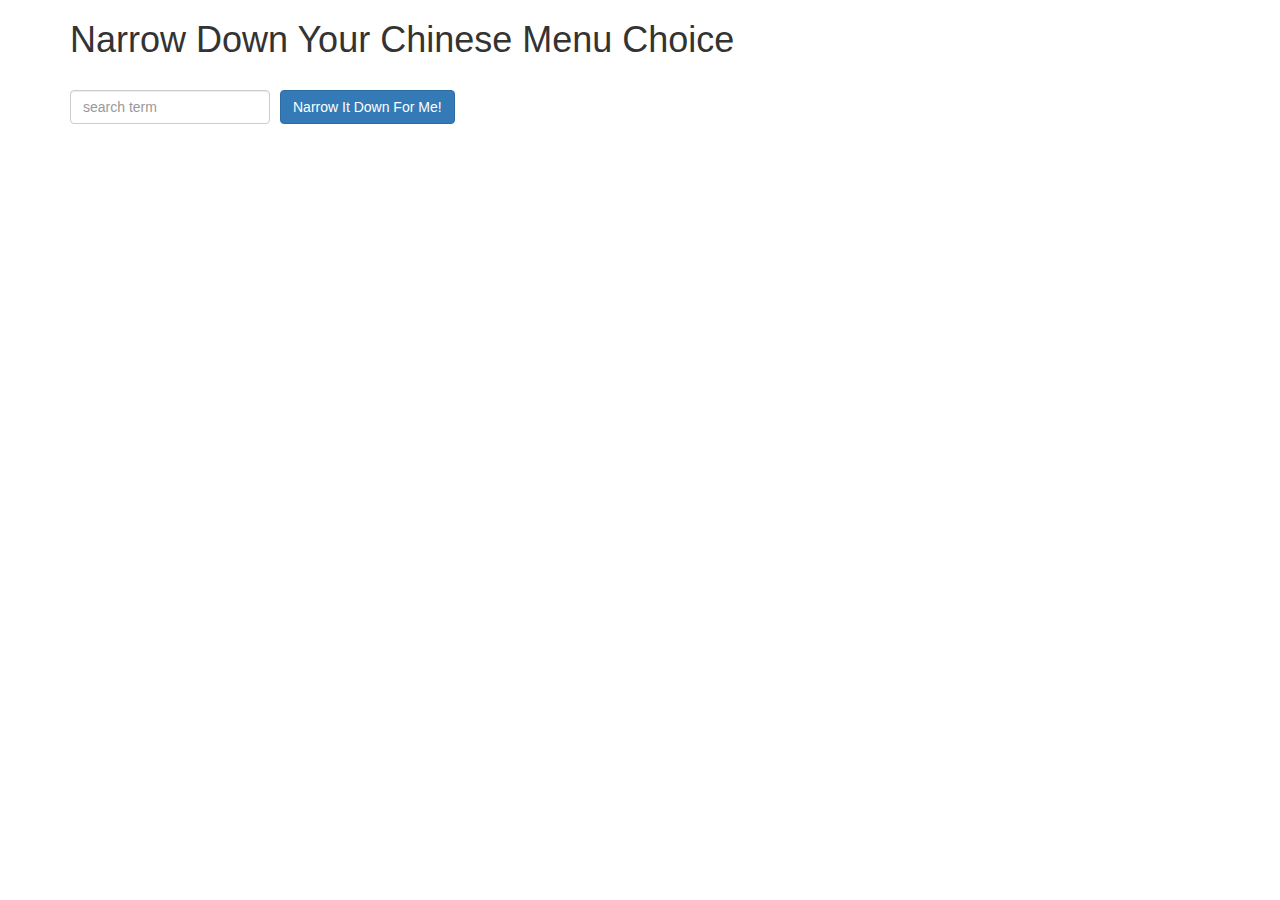
==== mod3_solution/index.html @ 56271a56 "Adding files to not working solution to store" ====
<!doctype html>
<html lang="en" ng-app="NarrowItDownApp">
  <head>
    <meta charset="utf-8">
    <title>Narrow Down Your Menu Choice</title>
    <meta name="viewport" content="width=device-width, initial-scale=1">
    <link rel="stylesheet" href="styles/bootstrap.min.css">
    <link rel="stylesheet" href="styles/styles.css">
    <script src="scripts/angular.min.js"></script>
    <script src="app/app.js"></script>
    <script src="app/constants.js"></script>
    <script src="app/menusearch.service.js"></script>
    <script src="app/narrowItDownController.js"></script>
    <script src="app/foundItems/founditems.directive.js"></script>
    <script src="app/loader/loader.directive.js"></script>
  </head>
<body>
   <div class="container" ng-controller="NarrowItDownController as narrowDown">
    <h1>Narrow Down Your Chinese Menu Choice</h1>

    <div class="form-group">
      <input type="text" placeholder="search term" class="form-control" ng-model = "narrowDown.searchTerm">
    </div>
    <div class="form-group narrow-button">
      <button class="btn btn-primary" ng-click = "narrowDown.narrowItems();">Narrow It Down For Me!</button>
    </div>
    <found-items
      found="narrowDown.found"
      on-remove="narrowDown.removeMenuItem(index)">
    </found-items>
  </div>

</body>
</html>
---- mod3_solution/styles/styles.css ----
h1 {
  margin-bottom: 30px;
}
input[type="text"] {
  width: 200px;
  float: left;
}
.narrow-button {
  float: left;
  margin-left: 10px;
}
.loader {
  display: none;
  margin-left: 5px;
  font-size: 10px;
  float: left;
  border-top: 1.1em solid rgba(147, 147, 147, 0.2);
  border-right: 1.1em solid rgba(147, 147, 147, 0.2);
  border-bottom: 1.1em solid rgba(147, 147, 147, 0.2);
  border-left: 1.1em solid #676767;
  -webkit-transform: translateZ(0);
  -ms-transform: translateZ(0);
  transform: translateZ(0);
  -webkit-animation: load8 1.1s infinite linear;
  animation: load8 1.1s infinite linear;
}
.loader,
.loader:after {
  border-radius: 50%;
  width: 3em;
  height: 3em;
}
@-webkit-keyframes load8 {
  0% {
    -webkit-transform: rotate(0deg);
    transform: rotate(0deg);
  }
  100% {
    -webkit-transform: rotate(360deg);
    transform: rotate(360deg);
  }
}
@keyframes load8 {
  0% {
    -webkit-transform: rotate(0deg);
    transform: rotate(0deg);
  }
  100% {
    -webkit-transform: rotate(360deg);
    transform: rotate(360deg);
  }
}
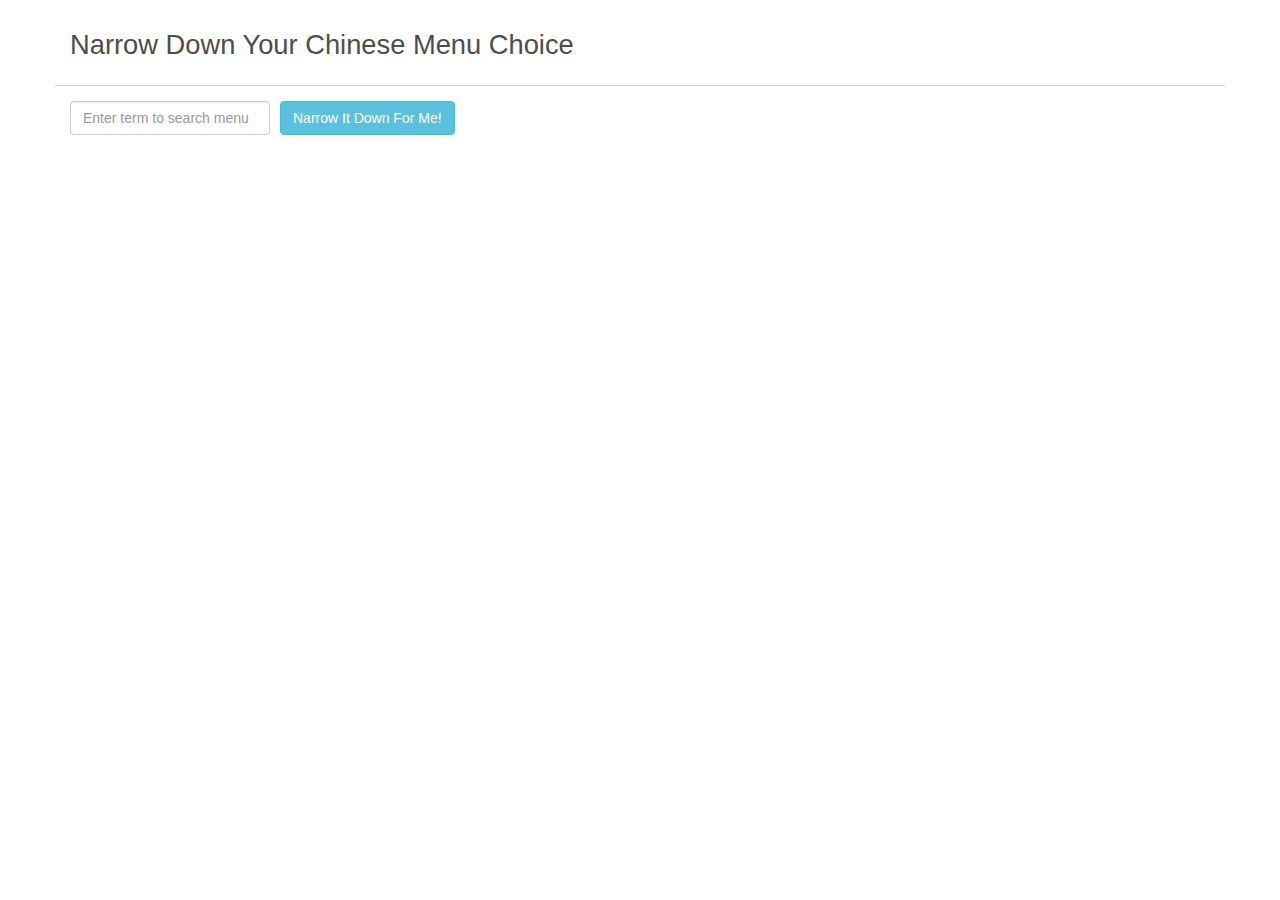
==== commit bbe4e340: "Committing solution" ====
--- a/mod3_solution/index.html
+++ b/mod3_solution/index.html
@@ -1,34 +1,38 @@
 <!doctype html>
-<html lang="en" ng-app="NarrowItDownApp">
+<html ng-app = "NarrowItDownApp">
   <head>
-    <meta charset="utf-8">
-    <title>Narrow Down Your Menu Choice</title>
-    <meta name="viewport" content="width=device-width, initial-scale=1">
+    <meta charset = "utf-8">
+    <title> Narrow Down Menu Choices</title>
+    <meta name = "viewport" content = "width =device-width, initial-scale =1">
     <link rel="stylesheet" href="styles/bootstrap.min.css">
     <link rel="stylesheet" href="styles/styles.css">
     <script src="scripts/angular.min.js"></script>
     <script src="app/app.js"></script>
-    <script src="app/constants.js"></script>
-    <script src="app/menusearch.service.js"></script>
-    <script src="app/narrowItDownController.js"></script>
-    <script src="app/foundItems/founditems.directive.js"></script>
-    <script src="app/loader/loader.directive.js"></script>
   </head>
-<body>
-   <div class="container" ng-controller="NarrowItDownController as narrowDown">
-    <h1>Narrow Down Your Chinese Menu Choice</h1>
-
-    <div class="form-group">
-      <input type="text" placeholder="search term" class="form-control" ng-model = "narrowDown.searchTerm">
+  <body>
+    <div class ="container" ng-controller = "NarrowItDownController as narrowDown">
+      <header class = "row" style  = "border-bottom: solid 1px #ccc;">
+          <h1 class = "navbar-brand" style = "font-size: 1.95em;">
+            Narrow Down Your Chinese Menu Choice
+          </h1>
+        </header>
+      <div class = "form-group">
+        <input type = "text" placeholder = "Enter term to search menu" class = "form-control" ng-model ="narrowDown.searchTerm">
+      </div>
+      <div class = "form-group narrow-button">
+        <button class ="btn btn-info" ng-click = "narrowDown.narrowItems();">
+          Narrow It Down For Me!
+        </button>
     </div>
-    <div class="form-group narrow-button">
-      <button class="btn btn-primary" ng-click = "narrowDown.narrowItems();">Narrow It Down For Me!</button>
+      <div class = "row">
+      </div>
+      <loader  ng-show= "narrowDown.loading" ></loader>
+      <found-items
+        ng-show = "!narrowDown.loading"
+        found = "narrowDown.found"
+        message = "narrowDown.message"
+        on-remove = "narrowDown.removeMenuItem(index)">
+      </found-items>
     </div>
-    <found-items
-      found="narrowDown.found"
-      on-remove="narrowDown.removeMenuItem(index)">
-    </found-items>
-  </div>
-
-</body>
+  </body>
 </html>
--- a/mod3_solution/styles/styles.css
+++ b/mod3_solution/styles/styles.css
@@ -1,52 +1,252 @@
+
 h1 {
-  margin-bottom: 30px;
-}
+  margin-bottom: 15px;
+  color:#4d4d4d;
+  font-family: 'Roboto', sans-serif;
+}
+
 input[type="text"] {
   width: 200px;
   float: left;
+  font-family: 'Roboto', sans-serif;
+  margin-top:15px;
 }
 .narrow-button {
   float: left;
   margin-left: 10px;
-}
-.loader {
-  display: none;
-  margin-left: 5px;
-  font-size: 10px;
-  float: left;
-  border-top: 1.1em solid rgba(147, 147, 147, 0.2);
-  border-right: 1.1em solid rgba(147, 147, 147, 0.2);
-  border-bottom: 1.1em solid rgba(147, 147, 147, 0.2);
-  border-left: 1.1em solid #676767;
-  -webkit-transform: translateZ(0);
-  -ms-transform: translateZ(0);
-  transform: translateZ(0);
-  -webkit-animation: load8 1.1s infinite linear;
-  animation: load8 1.1s infinite linear;
-}
-.loader,
-.loader:after {
-  border-radius: 50%;
-  width: 3em;
-  height: 3em;
-}
-@-webkit-keyframes load8 {
+  font-family: 'Roboto', sans-serif;
+}
+.glyphicon-trash  {
+  color: #fff;
+}
+.alert {
+    font-family: 'Roboto', sans-serif;
+    font-weight:bold;
+    font-size: 1.2em;
+    padding:10px;
+    margin-top:-15px;
+}
+
+.label {
+  float:left;
+  margin-right:15px;
+  font-family: 'Roboto', sans-serif;
+}
+.item-name {
+  font-weight:bold;
+  color:#4d4d4d;
+  font-family: 'Roboto', sans-serif;
+  color: #4d4d4d;
+}
+
+.item-description{
+  color:#4d4d4d;
+  word-wrap:break-word;
+  font-family: 'Roboto', sans-serif;
+  color: #4d4d4d;
+}
+
+button {
+  font-family: 'Roboto', sans-serif;
+}
+
+/* Loader Styles */
+.loading-spinner {
+  position : absolute;
+  top      : 50%;
+  left     : 50%;
+  -webkit-transform : translateX(-50%) translateY(-50%);
+     -moz-transform : translateX(-50%) translateY(-50%);
+          transform : translateX(-50%) translateY(-50%);
+}
+
+.dot {
+  border-radius : 100%;
+  height        : 8px;
+  line-height   : 8px;
+  text-align    : center;
+  width         : 8px;
+}
+
+.dotOne {
+  -webkit-animation : dotOneKeyframes 5s ease  infinite;
+  background        : #9ACC00;
+  position          : absolute;
+  top               : 0;
+  left              : 0;
+}
+
+.dotTwo {
+  -webkit-animation : dotTwoKeyframes 5s ease 0.4166666666666s infinite;
+  background        : #9ACC00;
+  position          : absolute;
+  top               : 0;
+  left              : 14px;
+}
+
+.dotThree {
+  -webkit-animation : dotThreeKeyframes 5s ease 0.83333333333s infinite;
+  background        : #9ACC00;
+  position          : absolute;
+  top               : 14px;
+  left              : 14px;
+}
+
+@-webkit-keyframes dotOneKeyframes {
   0% {
-    -webkit-transform: rotate(0deg);
-    transform: rotate(0deg);
+    top  : 0;
+    left : 0;
+  }
+  8.3333333333% {
+    top  : 14px;
+    left : 0;
+  }
+  16.6666666666% {
+
+  }
+  25% {
+    top  : 14px;
+    left : 0;
+  }
+  33.3333333333% {
+    top  : 14px;
+    left : 14px;
+  }
+  41.6666666666% {
+
+  }
+  50% {
+    top  : 14px;
+    left : 14px;
+  }
+  58.3333333333% {
+    top  : 0;
+    left : 14px;
+  }
+  66.6666666666% {
+
+  }
+  75% {
+    top  : 0;
+    left : 14px;
+  }
+  83.3333333333% {
+    top  : 0;
+    left : 0;
+  }
+  91.6666666666% {
+
   }
   100% {
-    -webkit-transform: rotate(360deg);
-    transform: rotate(360deg);
-  }
-}
-@keyframes load8 {
+
+  }
+}
+
+
+@-webkit-keyframes dotTwoKeyframes {
   0% {
-    -webkit-transform: rotate(0deg);
-    transform: rotate(0deg);
+    top  : 0;
+    left : 14px;
+  }
+  8.3333333333% {
+    top  : 0;
+    left : 0;
+  }
+  16.6666666666% {
+
+  }
+  25% {
+    top  : 0;
+    left : 0;
+  }
+  33.3333333333% {
+    top  : 14px;
+    left : 0;
+  }
+  41.6666666666% {
+
+  }
+  50% {
+    top  : 14px;
+    left : 0;
+  }
+  58.3333333333% {
+    top  : 14px;
+    left : 14px;
+  }
+  66.6666666666% {
+
+  }
+  75% {
+    top  : 14px;
+    left : 14px;
+  }
+  83.3333333333% {
+    top  : 0;
+    left : 14px;
+  }
+  91.6666666666% {
+
   }
   100% {
-    -webkit-transform: rotate(360deg);
-    transform: rotate(360deg);
-  }
-}
+
+  }
+}
+
+@-webkit-keyframes dotThreeKeyframes {
+  0% {
+    top  : 14px;
+    left : 14px;
+  }
+  8.3333333333% {
+    top  : 0;
+    left : 14px;
+  }
+  16.6666666666% {
+
+  }
+  25% {
+    top  : 0;
+    left : 14px;
+  }
+  33.3333333333% {
+    top  : 0;
+    left : 0;
+  }
+  41.6666666666% {
+
+  }
+  50% {
+    top  : 0;
+    left : 0;
+  }
+  58.3333333333% {
+    top  : 14px;
+    left : 0;
+  }
+  66.6666666666% {
+
+  }
+  75% {
+    top  : 14px;
+    left : 0;
+  }
+  83.3333333333% {
+    top  : 14px;
+    left : 14px;
+  }
+  91.6666666666% {
+
+  }
+  100% {
+
+  }
+}
+.animate-show-hide.ng-hide {
+  opacity: 0;
+}
+
+.animate-show-hide.ng-hide-add,
+.animate-show-hide.ng-hide-remove {
+  transition: all linear 0.01s 1s;
+}
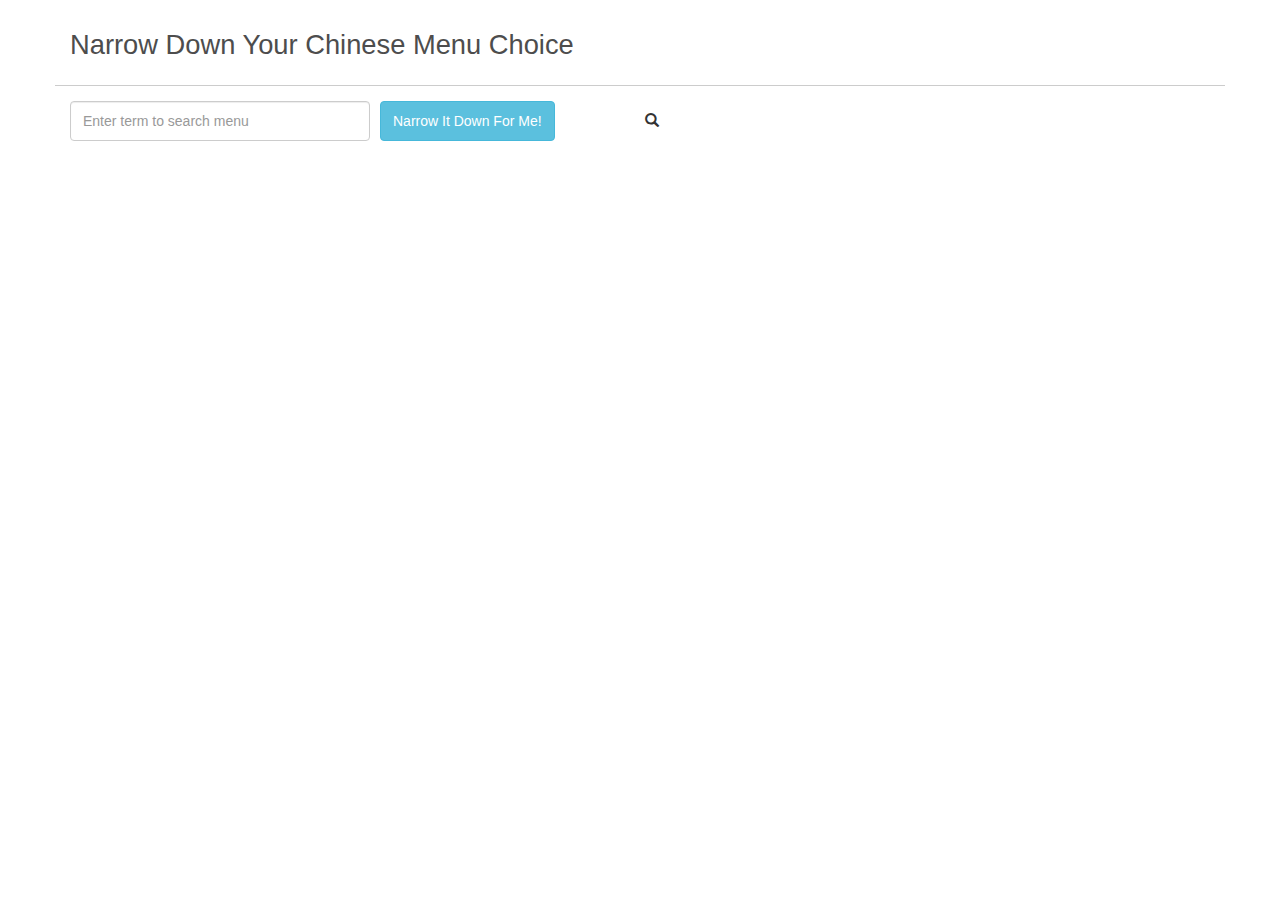
==== commit c994817e: "Added search icon" ====
--- a/mod3_solution/index.html
+++ b/mod3_solution/index.html
@@ -7,7 +7,12 @@
     <link rel="stylesheet" href="styles/bootstrap.min.css">
     <link rel="stylesheet" href="styles/styles.css">
     <script src="scripts/angular.min.js"></script>
+    <script src = "app/loader/loader.directive.js"></script>
+    <script src = "app/foundItems/founditems.directive.js"></script>
+    <script src = "app/menusearch.service.js"></script>
+    <script src = "app/narrowitdown.controller.js"></script>
     <script src="app/app.js"></script>
+
   </head>
   <body>
     <div class ="container" ng-controller = "NarrowItDownController as narrowDown">
@@ -17,7 +22,10 @@
           </h1>
         </header>
       <div class = "form-group">
-        <input type = "text" placeholder = "Enter term to search menu" class = "form-control" ng-model ="narrowDown.searchTerm">
+        <span class = "contain-input">
+          <span class = "addon glyphicon glyphicon-search"></span>
+          <input type = "text" placeholder = "Enter term to search menu" class = "form-control" ng-model ="narrowDown.searchTerm">
+        </span>
       </div>
       <div class = "form-group narrow-button">
         <button class ="btn btn-info" ng-click = "narrowDown.narrowItems();">
@@ -26,7 +34,7 @@
     </div>
       <div class = "row">
       </div>
-      <loader  ng-show= "narrowDown.loading" ></loader>
+      <loader ng-show= "narrowDown.loading"></loader>
       <found-items
         ng-show = "!narrowDown.loading"
         found = "narrowDown.found"
--- a/mod3_solution/styles/styles.css
+++ b/mod3_solution/styles/styles.css
@@ -6,10 +6,20 @@
 }
 
 input[type="text"] {
-  width: 200px;
+  width: 300px;
+  height:40px;
   float: left;
   font-family: 'Roboto', sans-serif;
   margin-top:15px;
+}
+.contain-input{
+  position:relative;
+}
+.addon {
+  position:absolute;
+  padding-left:275px;
+  margin-top:26px;
+
 }
 .narrow-button {
   float: left;
@@ -48,6 +58,7 @@
 
 button {
   font-family: 'Roboto', sans-serif;
+  height:40px;
 }
 
 /* Loader Styles */
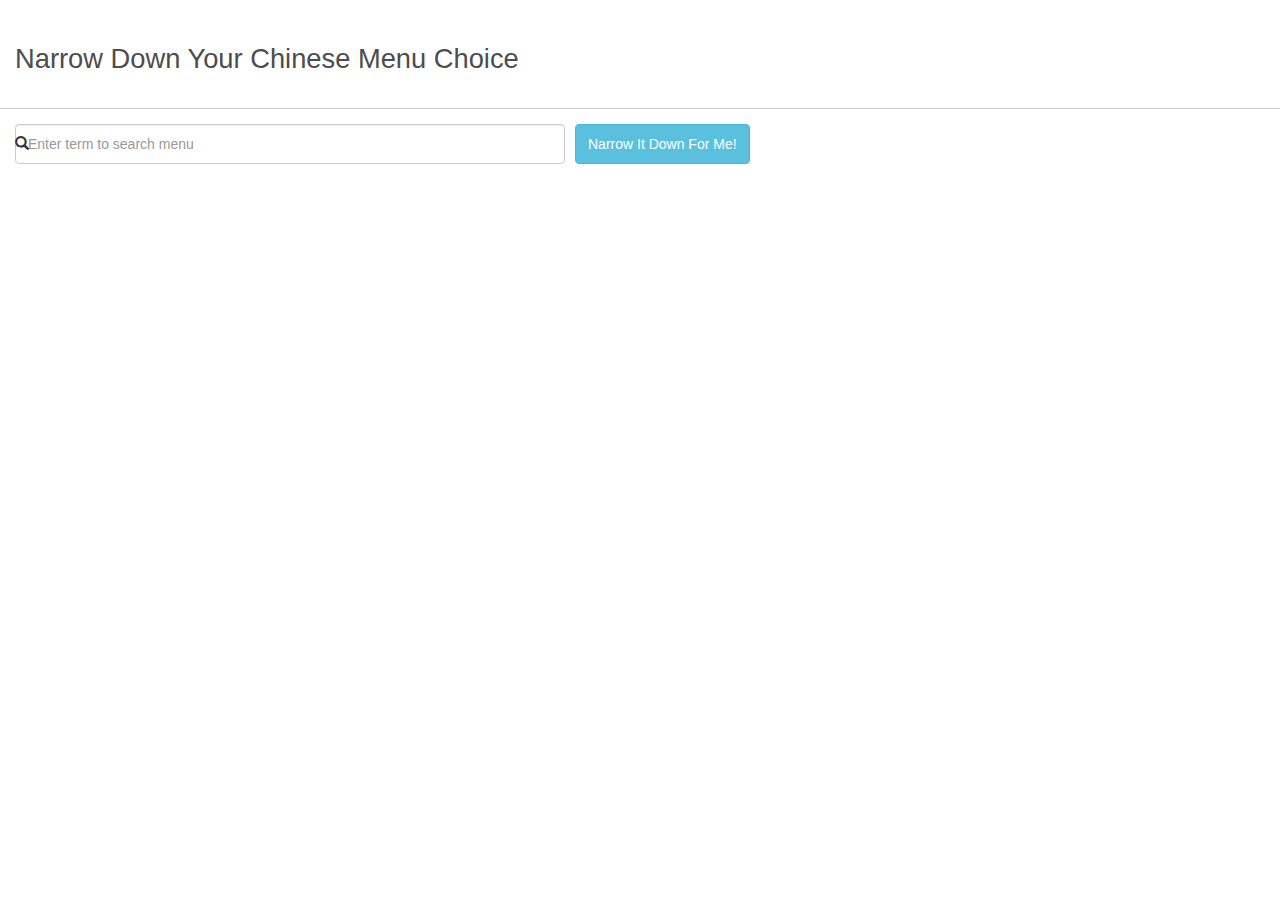
==== commit db950ef3: "Slightly more responsive" ====
--- a/mod3_solution/index.html
+++ b/mod3_solution/index.html
@@ -15,7 +15,7 @@
 
   </head>
   <body>
-    <div class ="container" ng-controller = "NarrowItDownController as narrowDown">
+    <div class ="container col-xs-12" ng-controller = "NarrowItDownController as narrowDown">
       <header class = "row" style  = "border-bottom: solid 1px #ccc;">
           <h1 class = "navbar-brand" style = "font-size: 1.95em;">
             Narrow Down Your Chinese Menu Choice
--- a/mod3_solution/styles/styles.css
+++ b/mod3_solution/styles/styles.css
@@ -1,12 +1,25 @@
-
+@media (min-width: 0px) {
+  .addon {
+    display:none;
+  }
+}
+
+@media(min-width:468px) {
+  .addon {
+    position:absolute;
+    padding-left:40%;
+    margin-top:26px;
+    margin-right:1px;
+    display:block;
+  }
+}
 h1 {
-  margin-bottom: 15px;
   color:#4d4d4d;
   font-family: 'Roboto', sans-serif;
 }
 
 input[type="text"] {
-  width: 300px;
+  width: 44%;
   height:40px;
   float: left;
   font-family: 'Roboto', sans-serif;
@@ -15,12 +28,7 @@
 .contain-input{
   position:relative;
 }
-.addon {
-  position:absolute;
-  padding-left:275px;
-  margin-top:26px;
-
-}
+
 .narrow-button {
   float: left;
   margin-left: 10px;
@@ -55,12 +63,19 @@
   font-family: 'Roboto', sans-serif;
   color: #4d4d4d;
 }
-
+.narrow-button {
+  width: 45%;
+}
 button {
   font-family: 'Roboto', sans-serif;
   height:40px;
 }
 
+.navbar-brand {
+  height: auto;
+  font-size: 1.75em;
+  line-height: 1.75em;
+}
 /* Loader Styles */
 .loading-spinner {
   position : absolute;
